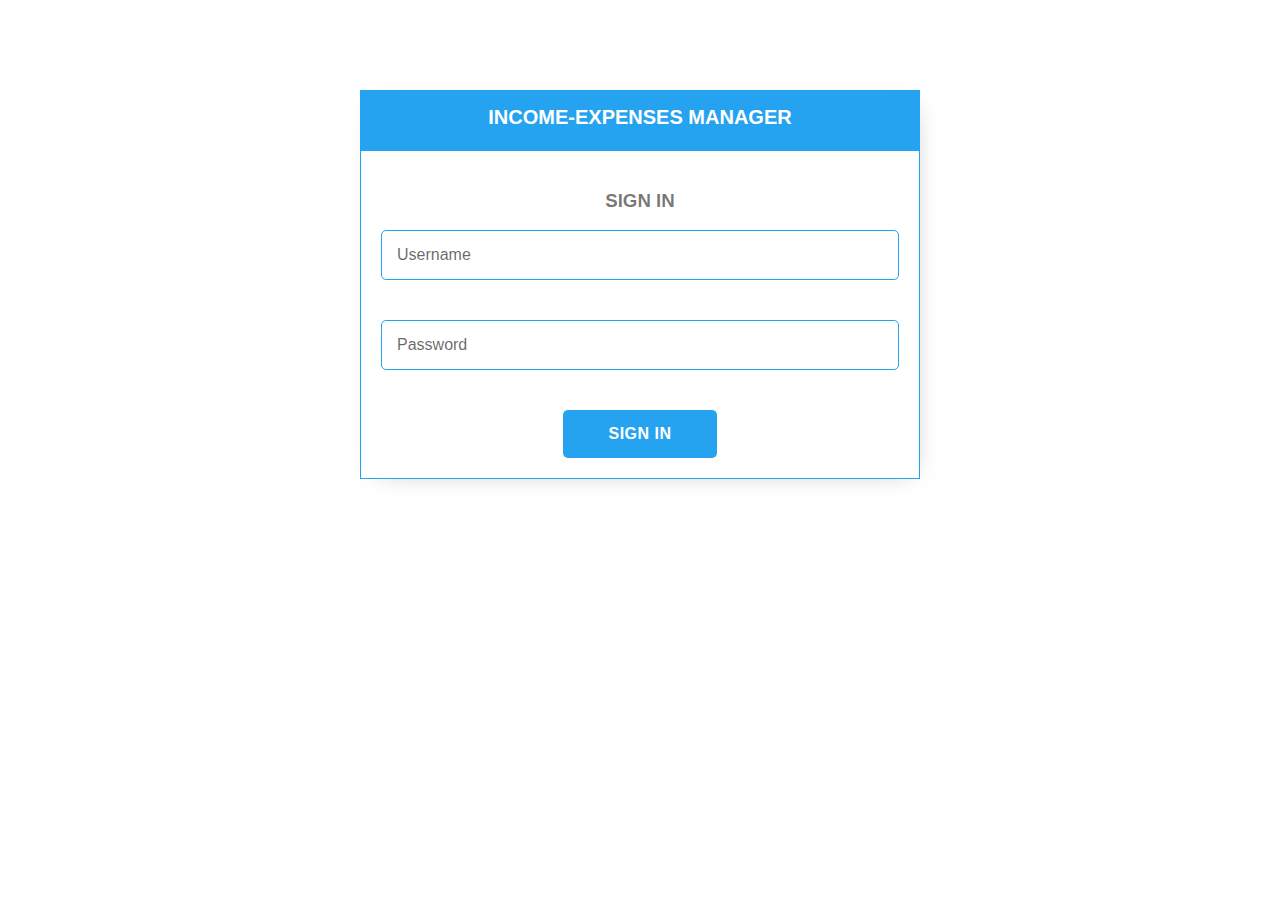
==== index.html @ 96f11ea5 "init" ====
<!DOCTYPE html>
<html lang="en">
<head>
    <meta charset="UTF-8">
    <meta name="viewport" content="width=device-width, initial-scale=1.0">
    <title>Income-Expenses Manager</title>
    <link rel="stylesheet" href="css/main.css">
    <link rel="stylesheet" href="css/login.css">
</head>
<body>
    <div class="wrapper">
        
        <div class="login-panel">

            <div class="login-panel__heading">
                <h1>Income-Expenses Manager</h1>
            </div>

            <div class="login-panel__body">
                <h3 class="panel__title">Sign In</h3>

                <form method="post" id="login-form">
                    <input type="text" name="username" id="username" placeholder="Username" autocomplete="off">

                    <input type="password" name="password" id="password" placeholder="Password">
                    
                    <button type="submit" name="submit">Sign In</button>
                </form>
            </div>

        </div>

    </div>

    <script src="script/login.js"></script>
</body>
</html>
---- css/main.css ----
*, *:before, *:after {
  -webkit-box-sizing: border-box;
          box-sizing: border-box;
}

body {
  color: #7e7878;
  font-family: Verdana, Geneva, Tahoma, sans-serif;
  max-width: 600px;
  margin: 0 auto;
}

h1, h2, h3, h4, h5, h6 {
  text-transform: uppercase;
}

h1 {
  font-size: 1.25em;
}

hr {
  height: 0;
  outline: 0;
  border: 0;
  border-bottom: 1px solid #ccc;
  margin: 20px 0;
}

header {
  padding: 10px 10px 10px 15px;
  height: 70px;
  background-color: whitesmoke;
  -webkit-box-shadow: 0px 0px 26px -6px darkgrey;
          box-shadow: 0px 0px 26px -6px darkgrey;
  position: fixed;
  top: 0;
  right: 0;
  left: 0;
  z-index: 999;
  display: -webkit-box;
  display: -ms-flexbox;
  display: flex;
  -webkit-box-align: center;
      -ms-flex-align: center;
          align-items: center;
  -webkit-box-pack: justify;
      -ms-flex-pack: justify;
          justify-content: space-between;
  -ms-flex-wrap: nowrap;
      flex-wrap: nowrap;
}

header h1 {
  font-size: .95em;
}

header .nav {
  display: -webkit-box;
  display: -ms-flexbox;
  display: flex;
  -ms-flex-wrap: nowrap;
      flex-wrap: nowrap;
  gap: 10px;
}

header .nav a {
  padding: 5px 7px;
  border-radius: 50%;
  background-color: #fff;
}

header .nav a i {
  font-size: 1.1em;
}

.wrapper {
  text-align: center;
  padding: 20px;
  background-color: #fff;
  position: relative;
  top: 70px;
  z-index: 0;
}

.wrapper .balance {
  text-align: right;
  font-weight: lighter;
  color: darkgray;
  text-transform: initial;
}

form input, form select, form textarea {
  background-color: transparent;
  color: #0009;
  display: block;
  width: 100%;
  min-height: 50px;
  margin-bottom: 40px;
  border-radius: 5px;
  outline: none;
  border: 1px solid #26a3f0;
  padding: 15px;
  font-size: 16px;
  -webkit-transition-duration: .3s;
          transition-duration: .3s;
  -webkit-transition-property: -webkit-box-shadow;
  transition-property: -webkit-box-shadow;
  transition-property: box-shadow;
  transition-property: box-shadow, -webkit-box-shadow;
  font-family: Verdana, Geneva, Tahoma, sans-serif;
}

form input:hover, form input:focus, form select:hover, form select:focus, form textarea:hover, form textarea:focus {
  -webkit-box-shadow: 1px 1px 5px -1px #26a3f0;
          box-shadow: 1px 1px 5px -1px #26a3f0;
}

form input::-webkit-input-placeholder, form select::-webkit-input-placeholder, form textarea::-webkit-input-placeholder {
  color: #0009;
}

form input:-ms-input-placeholder, form select:-ms-input-placeholder, form textarea:-ms-input-placeholder {
  color: #0009;
}

form input::-ms-input-placeholder, form select::-ms-input-placeholder, form textarea::-ms-input-placeholder {
  color: #0009;
}

form input::placeholder, form select::placeholder, form textarea::placeholder {
  color: #0009;
}

form textarea {
  margin-bottom: 0;
}

form button {
  padding: 15px 45px;
  font-size: 1em;
  text-transform: uppercase;
  background-color: #26a3f0;
  color: #fff;
  font-weight: bold;
  letter-spacing: .5px;
  border-radius: 5px;
  border: 0;
  outline: 0;
  -webkit-transition-duration: .3s;
          transition-duration: .3s;
  -webkit-transition-property: background-color;
  transition-property: background-color;
  font-family: Verdana, Geneva, Tahoma, sans-serif;
}

form button:hover, form button:focus {
  background-color: rgba(38, 163, 240, 0.7);
}

.panel {
  border: 1px solid #26a3f0;
  padding: 10px 15px;
  border-radius: 5px;
  -webkit-box-shadow: 5px 5px 25px -15px darkgrey;
          box-shadow: 5px 5px 25px -15px darkgrey;
}

.panel__title {
  color: #0008;
}

.error {
  padding: 10px;
  border-radius: 5px;
  font-weight: bold;
  color: #dd3131;
}

.success {
  padding: 10px;
  border-radius: 5px;
  font-weight: bold;
  color: #31ddaf;
}
/*# sourceMappingURL=main.css.map */
---- css/login.css ----
.login-panel {
  border: 1px solid #26a3f0;
  -webkit-box-shadow: 5px 5px 25px -15px darkgrey;
          box-shadow: 5px 5px 25px -15px darkgrey;
}

.login-panel .login-panel__heading {
  background-color: #26a3f0;
  min-height: 60px;
  padding: 6px 0;
}

.login-panel .login-panel__heading h1 {
  line-height: 2;
  margin: 0;
  color: #fff;
}

.login-panel .login-panel__body {
  background-color: #fff;
  padding: 20px;
}
/*# sourceMappingURL=login.css.map */
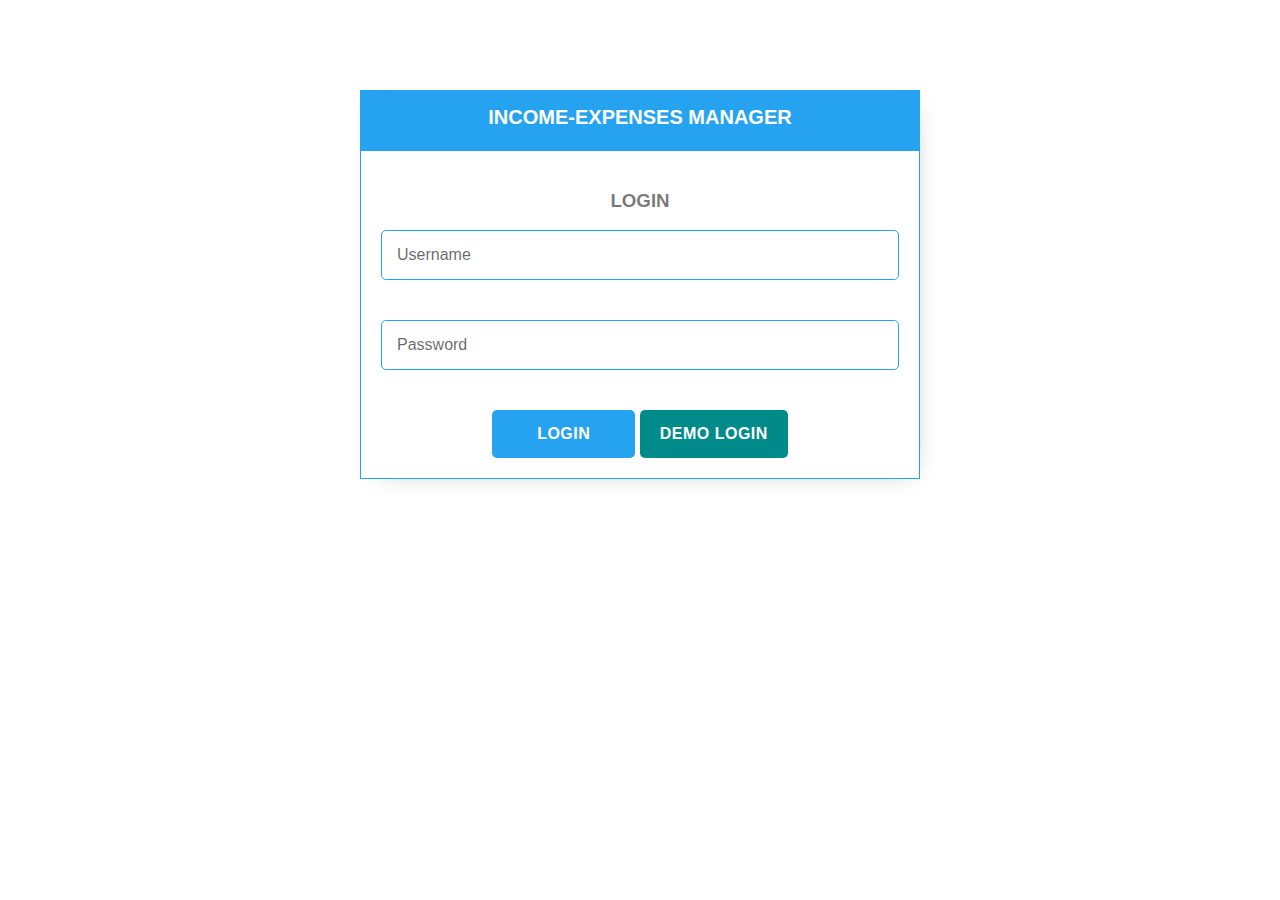
==== commit 0c3df753: "Added the Demo login button" ====
--- a/index.html
+++ b/index.html
@@ -3,33 +3,32 @@
 <head>
     <meta charset="UTF-8">
     <meta name="viewport" content="width=device-width, initial-scale=1.0">
+
     <title>Income-Expenses Manager</title>
+    
     <link rel="stylesheet" href="css/main.css">
     <link rel="stylesheet" href="css/login.css">
 </head>
 <body>
     <div class="wrapper">
-        
         <div class="login-panel">
-
             <div class="login-panel__heading">
                 <h1>Income-Expenses Manager</h1>
             </div>
 
             <div class="login-panel__body">
-                <h3 class="panel__title">Sign In</h3>
+                <h3 class="panel__title">Login</h3>
 
                 <form method="post" id="login-form">
-                    <input type="text" name="username" id="username" placeholder="Username" autocomplete="off">
+                    <input type="text" id="username" placeholder="Username" required autocomplete="off">
 
-                    <input type="password" name="password" id="password" placeholder="Password">
+                    <input type="password" id="password" placeholder="Password" required>
                     
-                    <button type="submit" name="submit">Sign In</button>
+                    <button type="submit">Login</button>
+                    <button type="button" id="demo-login">Demo Login</button>
                 </form>
             </div>
-
         </div>
-
     </div>
 
     <script src="script/login.js"></script>
--- a/css/main.css
+++ b/css/main.css
@@ -61,6 +61,7 @@
   -ms-flex-wrap: nowrap;
       flex-wrap: nowrap;
   gap: 10px;
+  color: #7e7878;
 }
 
 header .nav a {
@@ -85,29 +86,29 @@
 .wrapper .balance {
   text-align: right;
   font-weight: lighter;
-  color: darkgray;
+  color: #727272;
   text-transform: initial;
 }
 
 form input, form select, form textarea {
+  font-family: Verdana, Geneva, Tahoma, sans-serif;
+  font-size: 16px;
   background-color: transparent;
   color: #0009;
   display: block;
   width: 100%;
   min-height: 50px;
   margin-bottom: 40px;
-  border-radius: 5px;
+  padding: 15px;
   outline: none;
   border: 1px solid #26a3f0;
-  padding: 15px;
-  font-size: 16px;
+  border-radius: 5px;
   -webkit-transition-duration: .3s;
           transition-duration: .3s;
   -webkit-transition-property: -webkit-box-shadow;
   transition-property: -webkit-box-shadow;
   transition-property: box-shadow;
   transition-property: box-shadow, -webkit-box-shadow;
-  font-family: Verdana, Geneva, Tahoma, sans-serif;
 }
 
 form input:hover, form input:focus, form select:hover, form select:focus, form textarea:hover, form textarea:focus {
@@ -136,21 +137,21 @@
 }
 
 form button {
-  padding: 15px 45px;
+  font-family: Verdana, Geneva, Tahoma, sans-serif;
   font-size: 1em;
+  font-weight: bold;
   text-transform: uppercase;
+  letter-spacing: .5px;
   background-color: #26a3f0;
   color: #fff;
-  font-weight: bold;
-  letter-spacing: .5px;
+  padding: 15px 45px;
+  outline: 0;
+  border: 0;
   border-radius: 5px;
-  border: 0;
-  outline: 0;
   -webkit-transition-duration: .3s;
           transition-duration: .3s;
   -webkit-transition-property: background-color;
   transition-property: background-color;
-  font-family: Verdana, Geneva, Tahoma, sans-serif;
 }
 
 form button:hover, form button:focus {
@@ -159,8 +160,8 @@
 
 .panel {
   border: 1px solid #26a3f0;
+  border-radius: 5px;
   padding: 10px 15px;
-  border-radius: 5px;
   -webkit-box-shadow: 5px 5px 25px -15px darkgrey;
           box-shadow: 5px 5px 25px -15px darkgrey;
 }
--- a/css/login.css
+++ b/css/login.css
@@ -20,4 +20,13 @@
   background-color: #fff;
   padding: 20px;
 }
+
+.login-panel .login-panel__body #demo-login {
+  background-color: darkcyan;
+  padding: 15px 20px;
+}
+
+.login-panel .login-panel__body #demo-login:hover, .login-panel .login-panel__body #demo-login:focus {
+  background-color: rgba(0, 139, 139, 0.7);
+}
 /*# sourceMappingURL=login.css.map */